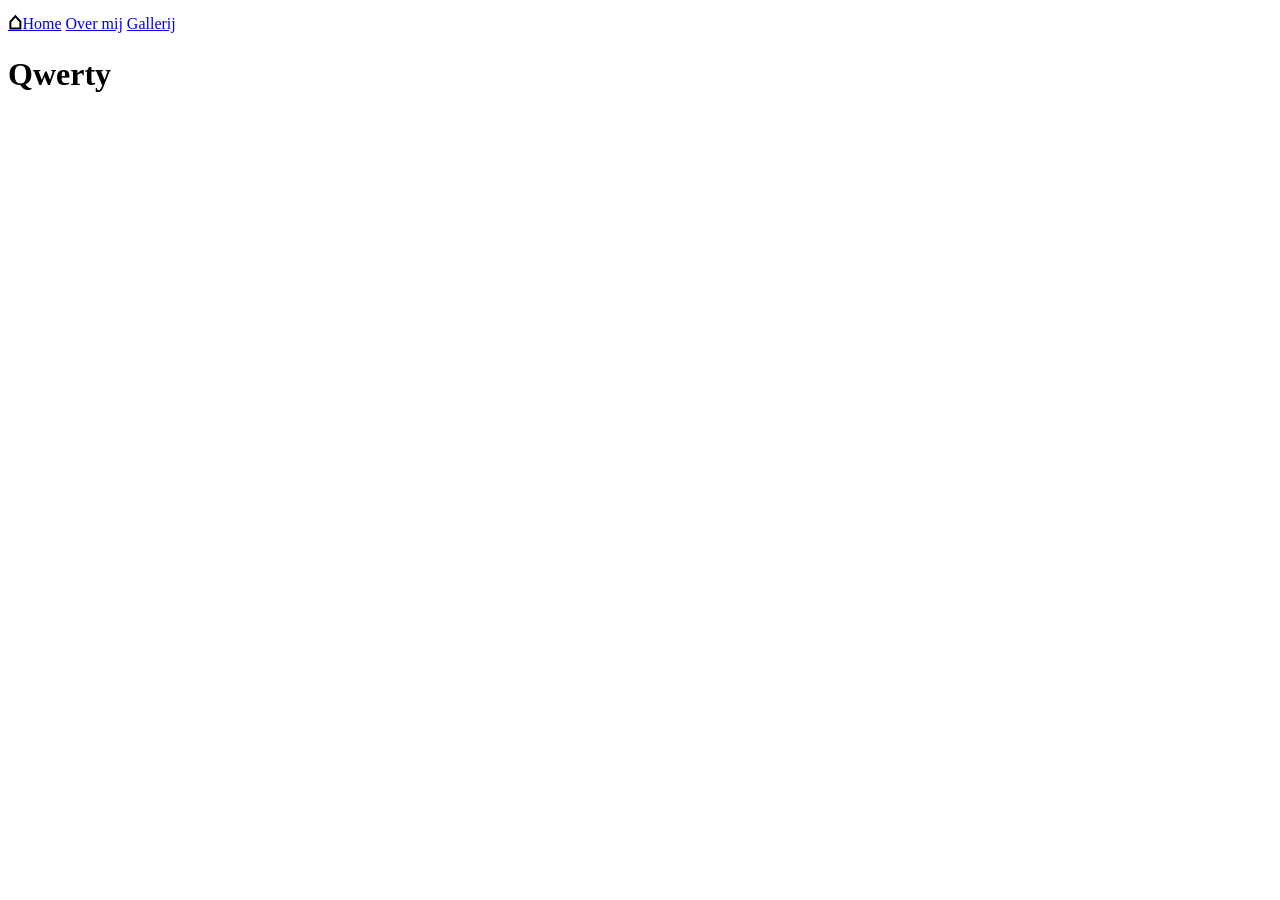
==== gallerij.html @ 9ee33366 "gamma" ====
<!DOCTYPE html>
<html lang="nl">

<head>
    <meta charset="UTF-8" />
    <title>OpwMine</title>
    <meta name="viewport" content="width=device-width, initial-scale=1.0" />
    <meta name="beschrijving" content="foto verslag, OpwMine" />

    <link rel="stylesheet" href="style.css" />

</head>

<body>

    <nav class="navigatiebalk">
        <a href="index.html"><span class="homeicon">&#8962;</span>Home</a>
        <a href="overopwmine.html">Over mij</a>
        <a href="gallerij.html" target="_blank">Gallerij</a>

    </nav>

    <main class="gallerij">
        <h1>Qwerty</h1>

    </main>

</body>

</html>
---- style.css ----
/*Het huisje in de navigatie bar*/
.homeicon {
    color: rgb(0, 0, 0);
    font-size: 24px;
    -webkit-text-stroke: 1px rgb(0, 0, 0);
}
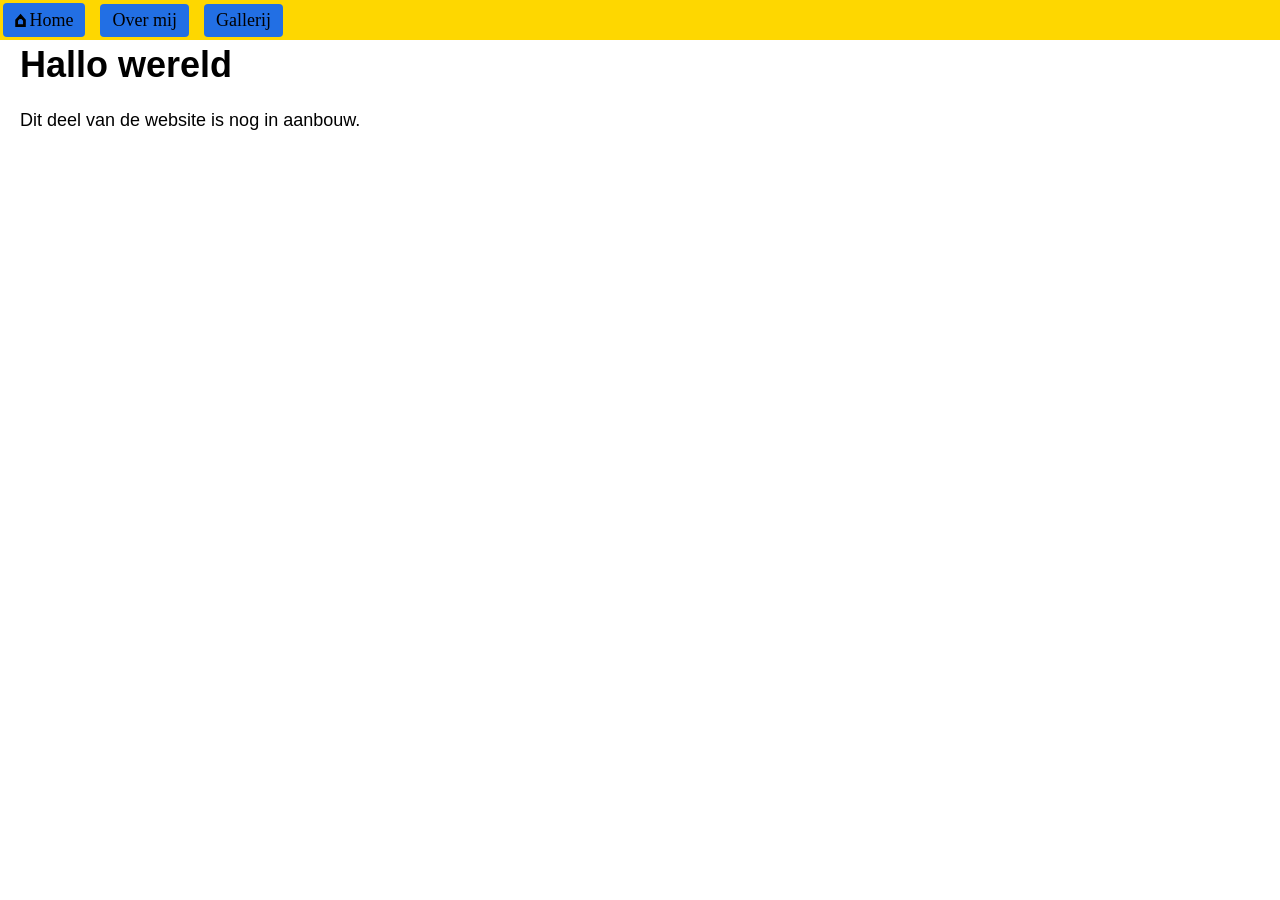
==== commit 4096668f: "Gamma" ====
--- a/gallerij.html
+++ b/gallerij.html
@@ -5,24 +5,23 @@
     <meta charset="UTF-8" />
     <title>OpwMine</title>
     <meta name="viewport" content="width=device-width, initial-scale=1.0" />
-    <meta name="beschrijving" content="foto verslag, OpwMine" />
+    <meta name="beschrijving" content="Over het nabouwen van Opwekking in Minecraft." />
 
     <link rel="stylesheet" href="style.css" />
 
 </head>
 
 <body>
-
     <nav class="navigatiebalk">
-        <a href="index.html"><span class="homeicon">&#8962;</span>Home</a>
-        <a href="overopwmine.html">Over mij</a>
-        <a href="gallerij.html" target="_blank">Gallerij</a>
+        <div><a href="index.html"><span class="homeicon">&#8962;</span>Home</a></div>
+        <div><a href="overopwmine.html">Over mij</a></div>
+        <div><a href="gallerij.html">Gallerij</a></div>
 
     </nav>
 
     <main class="gallerij">
-        <h1>Qwerty</h1>
-
+        <h1>Hallo wereld</h1>
+        <P>Dit deel van de website is nog in aanbouw.</P>
     </main>
 
 </body>
--- a/style.css
+++ b/style.css
@@ -1,6 +1,114 @@
+body {
+    border: 0px;
+    margin: 0px;
+    gap: 0px;
+    padding: 20px;
+    font-size: 18px;
+    font-family: 'arial',
+        arial,
+        arial;
+    color: rgb(0, 0, 0);
+}
+
+/*Fotos standaard*/
+img {
+    border: 10px;
+    margin: 10px;
+    size: auto;
+    height: auto;
+}
+
+iframe {
+    max-width: 100%;
+
+    display: block;
+    margin: 20px auto;
+}
+
+/*De basisstijl navigatiebalk */
+.navigatiebalk {
+    border: 0px;
+    margin: 0px;
+    font-size: 18px;
+    font-family: 'Times New Roman',
+        Times,
+        serif;
+    background-color: rgb(254, 215, 0);
+    position: fixed;
+    top: 0;
+    left: 0;
+    width: 100%;
+    padding-top: 3px;
+    padding-bottom: 3px;
+    padding-right: 3px;
+    padding-left: 3px;
+    display: flex;
+    gap: 15px;
+    align-items: center;
+}
+
+.navigatiebalk div {
+    border: 0px;
+    margin: 0px;
+    font-size: 18px;
+    font-family: 'Times New Roman',
+        Times,
+        serif;
+    background-color: rgba(10, 100, 254, 0.897);
+    padding: 6px 12px;
+    /* Ruimte binnenin het knopje */
+    border-radius: 4px;
+    transition: background-color 0.2s ease;
+}
+
+/* Zorgt dat de hover hieronder soepel verloopt */
+/* Wat er gebeurt als je over een KNOP zweeft */
+.navigatiebalk div:hover {
+    background-color: rgba(255, 0, 0, 0.5);
+    /* Knop licht op bij hover */
+}
+
+/*fix chrome standaard*/
+.navigatiebalk a {
+    color: rgb(0, 0, 0);
+    text-decoration: none;
+}
+
 /*Het huisje in de navigatie bar*/
 .homeicon {
     color: rgb(0, 0, 0);
-    font-size: 24px;
-    -webkit-text-stroke: 1px rgb(0, 0, 0);
-}+    font-size: 19px;
+    -webkit-text-stroke: 2.0px rgb(0, 0, 0);
+    margin-right: 3px;
+}
+
+#foto1 {
+    display: block;
+    float: right;
+    max-width: 100%;
+    height: 100%;
+    margin-left: 20px;
+    margin-bottom: 10px;
+}
+
+#foto2 {
+    display: block;
+    float: right;
+    max-width: 99.3%;
+    height: auto;
+    margin-left: 20px;
+    margin-bottom: 10px;
+}
+
+@media (max-width: 768px) {
+
+    #foto-regel,
+    #video1 {
+        float: none;
+        display: block;
+        margin: 10px auto;
+        max-width: 90%;
+    }
+}
+
+#video1 {}
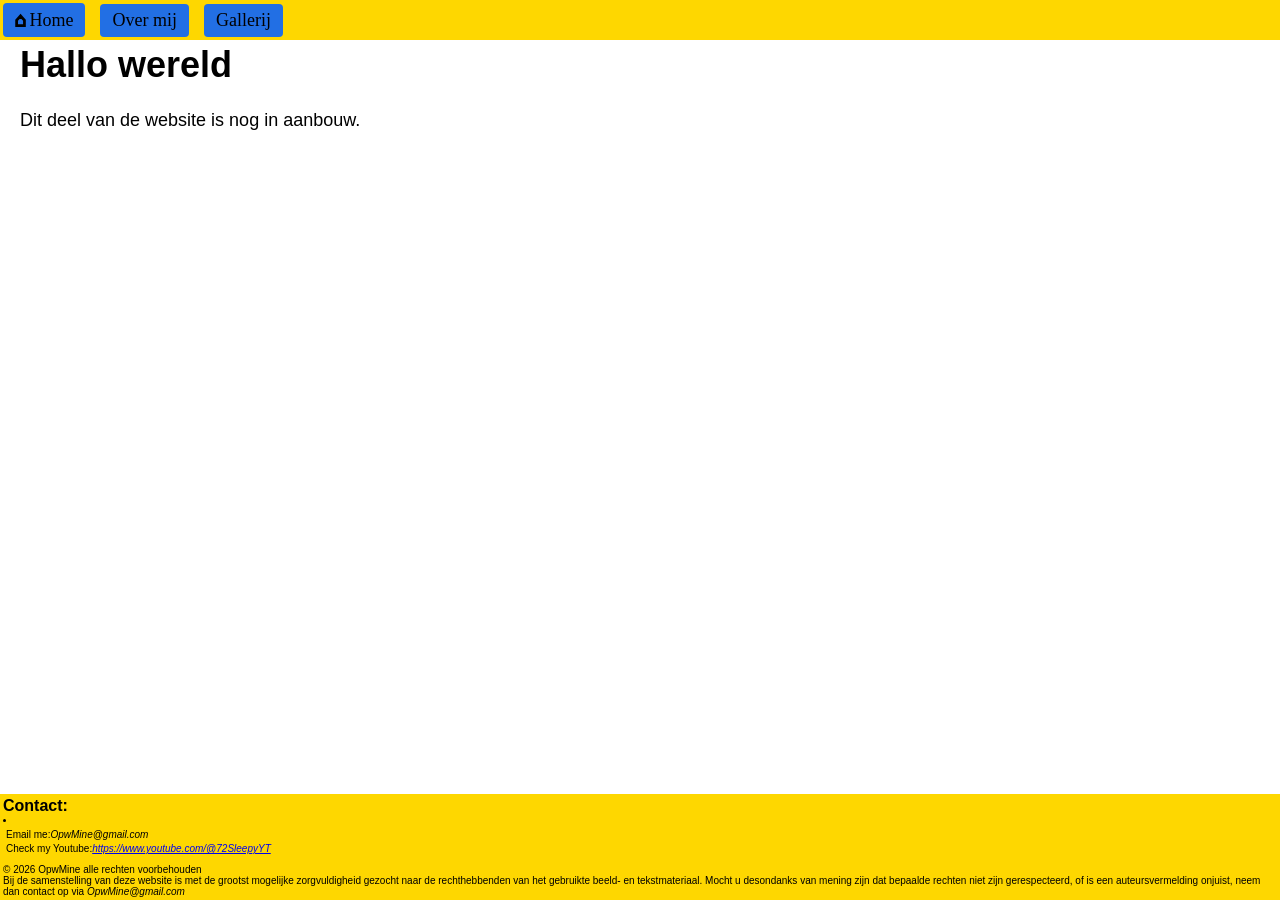
==== commit 1d8d1806: "Gamma" ====
--- a/gallerij.html
+++ b/gallerij.html
@@ -19,11 +19,29 @@
 
     </nav>
 
-    <main class="gallerij">
+    <main class="tekstpagina">
         <h1>Hallo wereld</h1>
         <P>Dit deel van de website is nog in aanbouw.</P>
     </main>
 
 </body>
+<footer>
+    <h1 id="contact">Contact: <li id="lifooter">
+            <ul>Email me:<i>OpwMine@gmail.com</i></ul>
+            <ul> Check my Youtube:<i><a href="https://www.youtube.com/@72SleepyYT" target="_blank"
+                        alt="Een link naar mijn youtube kanaal">https://www.youtube.com/@72SleepyYT</a></i></ul>
+        </li>
+    </h1>
+
+    <p id="copyrightboven">&#169; 2026 OpwMine alle rechten voorbehouden</p>
+    <p class="copyrightgegevens">Bij de samenstelling van deze website is met de grootst mogelijke
+        zorgvuldigheid
+        gezocht naar de
+        rechthebbenden van het gebruikte beeld- en tekstmateriaal. Mocht u desondanks van mening zijn dat
+        bepaalde
+        rechten niet zijn gerespecteerd, of is een auteursvermelding onjuist, neem dan contact op via
+        <i>OpwMine@gmail.com</i>
+    </p>
+</footer>
 
 </html>
--- a/style.css
+++ b/style.css
@@ -2,27 +2,36 @@
     border: 0px;
     margin: 0px;
     gap: 0px;
-    padding: 20px;
+    padding: 0px;
     font-size: 18px;
     font-family: 'arial',
         arial,
         arial;
     color: rgb(0, 0, 0);
+    display: flex;
+    flex-direction: column;
+    min-height: 100vh;
 }
 
 /*Fotos standaard*/
 img {
     border: 10px;
     margin: 10px;
-    size: auto;
-    height: auto;
+    padding: 20px;
+    max width: 70%;
+    max height: 80%;
 }
 
 iframe {
     max-width: 100%;
-
+    padding: 20px;
     display: block;
     margin: 20px auto;
+}
+
+.tekstpagina {
+    padding: 20px;
+    flex: 1;
 }
 
 /*De basisstijl navigatiebalk */
@@ -82,33 +91,79 @@
     margin-right: 3px;
 }
 
+/*Footer*/
+footer {
+    background-color: rgb(254, 215, 0);
+    margin: 0px;
+    border: 0px;
+    padding: 3px;
+}
+
+#lifooter {
+    font-size: 10px;
+    font-weight: normal;
+}
+
+.copyrightgegevens {
+    margin: 0px;
+    border: 0px;
+    padding: 0px;
+    text-align: left;
+    max-width: 100%;
+    height: 100%;
+    font-size: 10px;
+
+
+}
+
+#copyrightboven {
+    margin-top: 10px;
+    margin-bottom: 0px;
+    padding: 0px;
+    font-size: 10px;
+}
+
+#contact {
+    margin: 0px;
+    border: 0px;
+    padding: 0px;
+    font-size: 16px;
+    font-weight: bold;
+}
+
+
 #foto1 {
     display: block;
-    float: right;
-    max-width: 100%;
-    height: 100%;
-    margin-left: 20px;
+    padding: 10px;
+    max-width: 1200px;
+    height: 700px;
+    margin-left: 10px;
     margin-bottom: 10px;
 }
 
 #foto2 {
     display: block;
-    float: right;
-    max-width: 99.3%;
+    margin-right: auto;
+    padding: 20px;
+    max-width: 80%;
     height: auto;
     margin-left: 20px;
     margin-bottom: 10px;
 }
 
-@media (max-width: 768px) {
+@media {
 
-    #foto-regel,
-    #video1 {
+    (max-width: 768px) #foto1,
+    #foto2 #video1 {
         float: none;
+        padding: 20px;
         display: block;
         margin: 10px auto;
         max-width: 90%;
     }
 }
 
-#video1 {}+ul {
+    padding: 0px;
+    margin: 3px;
+}
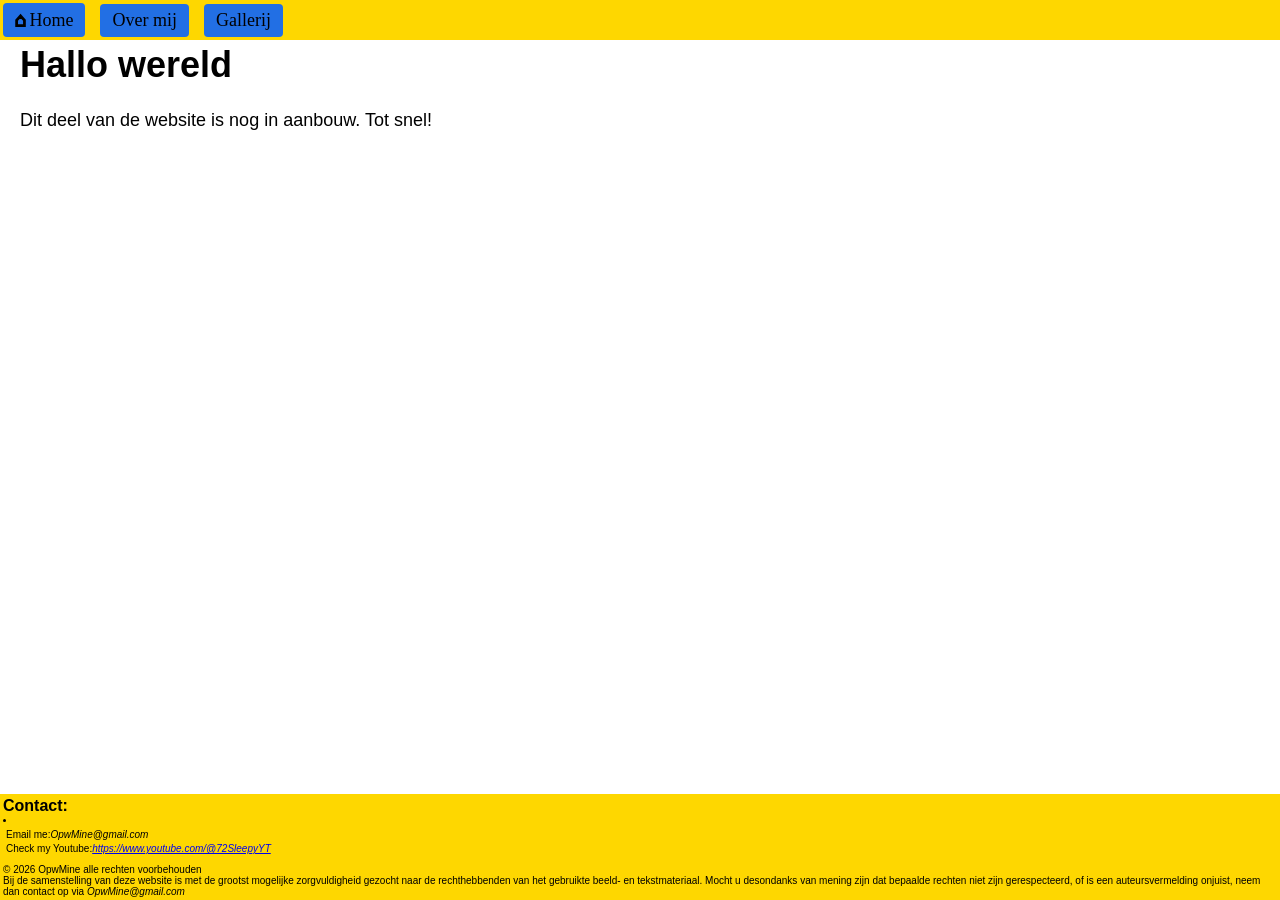
==== commit a6b97b69: "Hello World" ====
--- a/gallerij.html
+++ b/gallerij.html
@@ -21,7 +21,7 @@
 
     <main class="tekstpagina">
         <h1>Hallo wereld</h1>
-        <P>Dit deel van de website is nog in aanbouw.</P>
+        <P>Dit deel van de website is nog in aanbouw. Tot snel!</P>
     </main>
 
 </body>
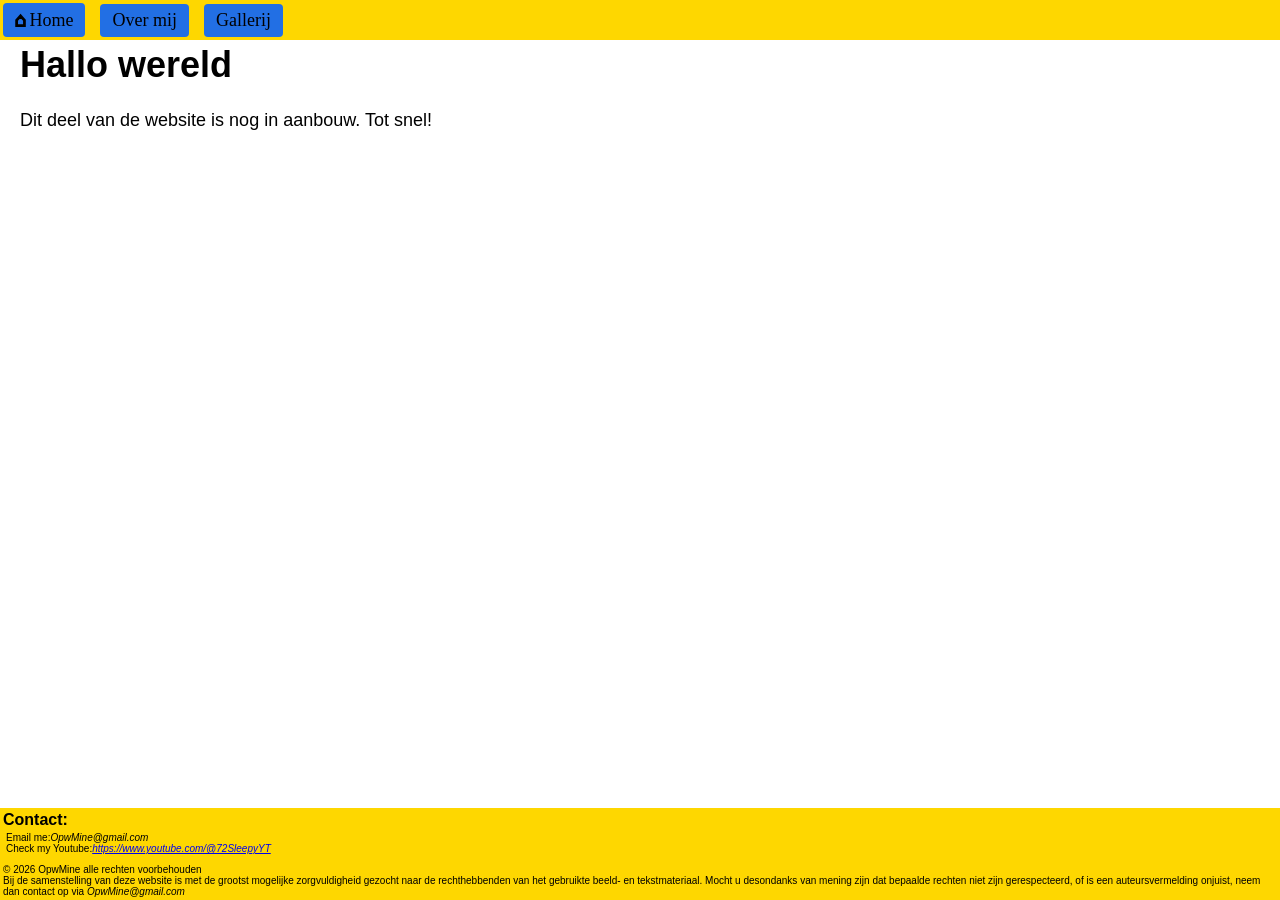
==== commit 7454426f: "ɣ" ====
--- a/gallerij.html
+++ b/gallerij.html
@@ -26,11 +26,14 @@
 
 </body>
 <footer>
-    <h1 id="contact">Contact: <li id="lifooter">
-            <ul>Email me:<i>OpwMine@gmail.com</i></ul>
-            <ul> Check my Youtube:<i><a href="https://www.youtube.com/@72SleepyYT" target="_blank"
-                        alt="Een link naar mijn youtube kanaal">https://www.youtube.com/@72SleepyYT</a></i></ul>
-        </li>
+    <h1 id="contact">Contact: <ul>
+            <li class="lifooter">
+                Email me:<i>OpwMine@gmail.com</i>
+
+            <li class="lifooter"> Check my Youtube:<i><a href="https://www.youtube.com/@72SleepyYT" target="_blank"
+                        alt="Een link naar mijn youtube kanaal">https://www.youtube.com/@72SleepyYT</a></i>
+        </ul>
+
     </h1>
 
     <p id="copyrightboven">&#169; 2026 OpwMine alle rechten voorbehouden</p>
--- a/style.css
+++ b/style.css
@@ -99,7 +99,7 @@
     padding: 3px;
 }
 
-#lifooter {
+.lifooter {
     font-size: 10px;
     font-weight: normal;
 }
@@ -153,7 +153,8 @@
 
 @media {
 
-    (max-width: 768px) #foto1,
+    max-width: 768px,
+    #foto1,
     #foto2 #video1 {
         float: none;
         padding: 20px;
